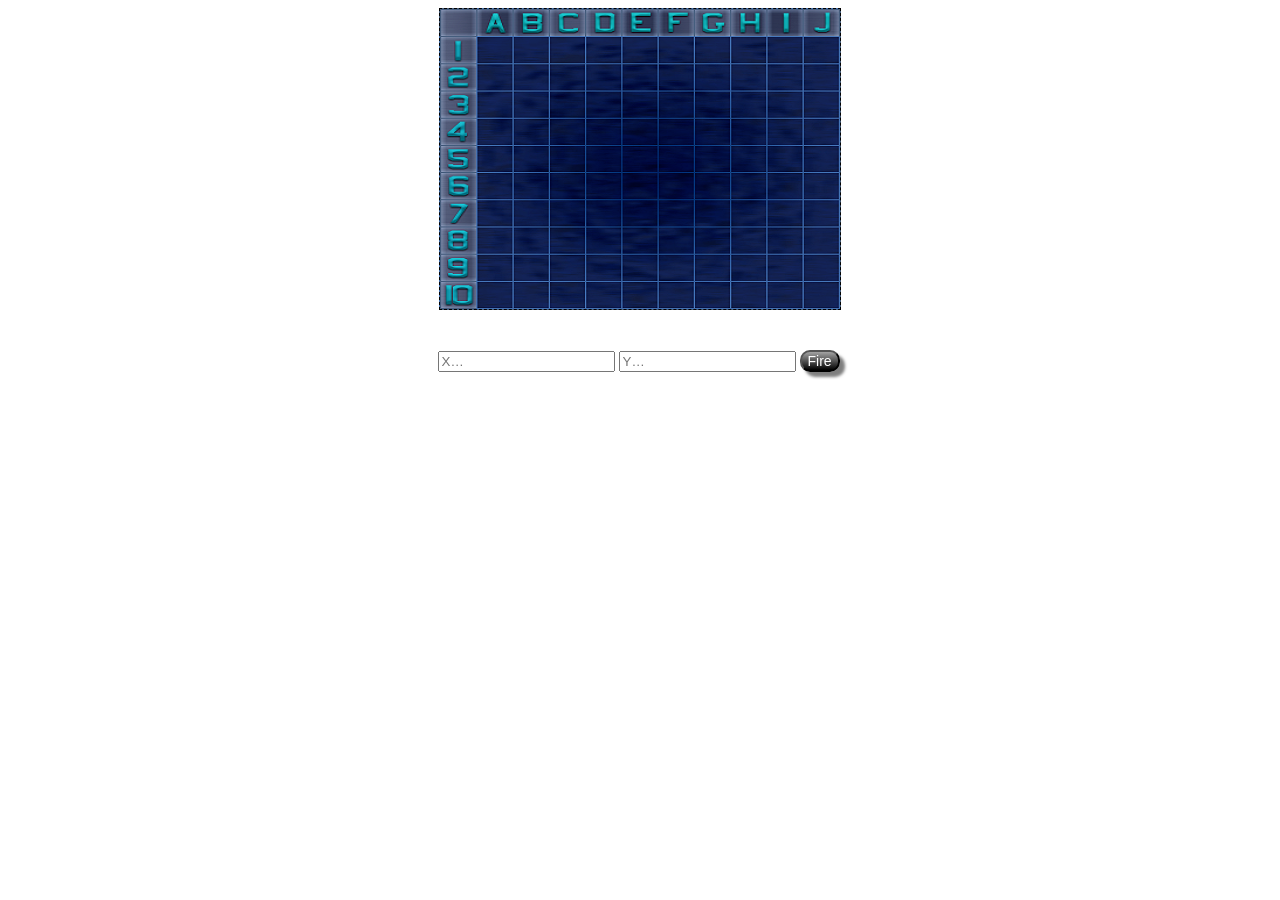
==== Assign5.html @ a439ac58 "Add launch.json configuration for debugging Add scripts.js file with window.onload function Add Assi" ====
<!DOCTYPE html>
<html lang="en">
  <head>
    <meta charset="utf-8" />
    <title>Assignment 5 by Hayden Bohlen</title>
    <link rel="stylesheet" href="main.css" />
  </head>
  <body>
    <div id="stage">
      <div id="ship"></div>
    </div>
    <div id="input">
      <input id="inputX" type="text" placeholder="X…" />
      <input id="inputY" type="text" placeholder="Y…" />
      <button id="fire">Fire</button>
    </div>
    <div>
      <p id="output"></p>
    </div>
    <script src="./cell.js"></script>
    <script src="./board.js"></script>
    <script src="./ship.js"></script>
    <script src="./game.js"></script>
    <script src="./scripts.js"></script>
  </body>
</html>
---- main.css ----
#stage {
  position: relative;
  margin: 0px auto;
  width: 400px;
  height: 300px;
  border: 1px dashed;
  background-image: url("images/oceangrid_final.png");
  background-size: 100%;
}

.ship {
  background-size: contain;
  background-repeat: no-repeat;
  background-position: center;
  z-index: 0;
  background-color: red;
}

.ship:hover {
  background-color: transparent;
}

#input {
  position: relative;
  margin: 40px auto 0px;
  width: 405px;
  height: 20px;
}

#output {
  position: relative;
  margin: 0px auto;
  width: 405px;
  height: 20px;
}

button {
  font-family: Arial, Helvetica, sans-serif;
  font-size: 14px;
  transition-duration: 0.5s;
  color: #fff;
  cursor: pointer;

  -webkit-border-radius: 10px;
  -moz-border-radius: 10px;
  border-radius: 10px;

  background: -webkit-linear-gradient(top, #a3a3a3, #000);
  background: -moz-linear-gradient(top, #a3a3a3, #000);
  background: linear-gradient(top, #a3a3a3, #000);

  -webkit-box-shadow: 5px 5px 3px rgba(0, 0, 0, 0.5);
  -moz-box-shadow: 5px 5px 3px rgba(0, 0, 0, 0.5);
  box-shadow: 5px 5px 3px rgba(0, 0, 0, 0.5);

  -webkit-user-select: none;
  -moz-user-select: none;
  user-select: none;
}

button:hover {
  background: -webkit-linear-gradient(top, #acc7a3, #506651);
  background: -moz-linear-gradient(top, #acc7a3, #506651);
  background: linear-gradient(top, #acc7a3, #506651);
}

button:active {
  background: -webkit-linear-gradient(top, #858565, #c5c9a9);
  background: -moz-linear-gradient(top, #858565, #c5c9a9);
  background: linear-gradient(top, #858565, #c5c9a9);
}

.cell {
  position: absolute;
  width: 28px;
  height: 28px;
  border: 1px dotted white;
  z-index: 1;
  text-align: center;
  color: white;
}
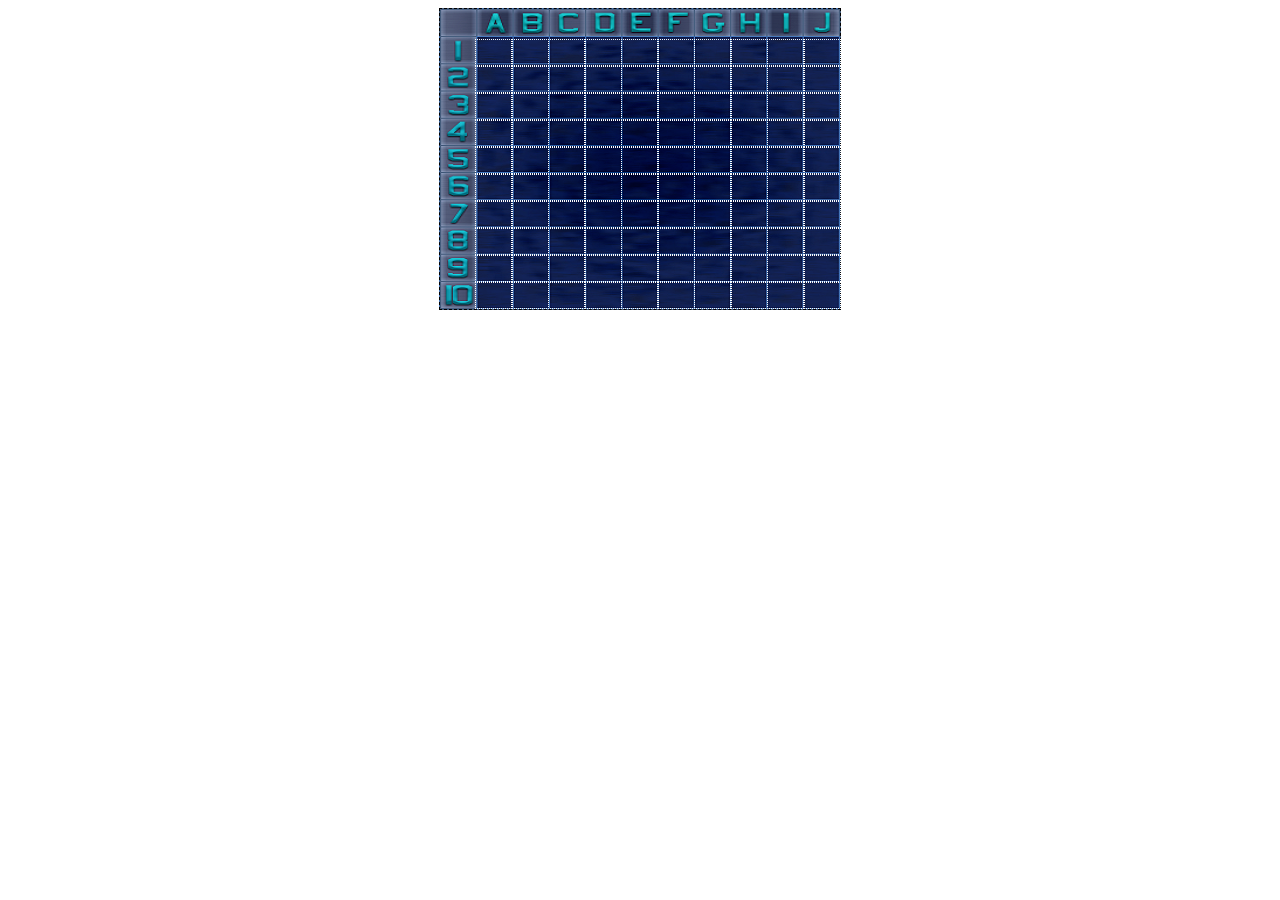
==== commit 500e0d63: "Added new ship images and updated file paths. Improved game board initialization and cell management" ====
--- a/Assign5.html
+++ b/Assign5.html
@@ -9,11 +9,7 @@
     <div id="stage">
       <div id="ship"></div>
     </div>
-    <div id="input">
-      <input id="inputX" type="text" placeholder="X…" />
-      <input id="inputY" type="text" placeholder="Y…" />
-      <button id="fire">Fire</button>
-    </div>
+
     <div>
       <p id="output"></p>
     </div>
--- a/main.css
+++ b/main.css
@@ -9,11 +9,15 @@
 }
 
 .ship {
+  position: absolute;
   background-size: contain;
   background-repeat: no-repeat;
   background-position: center;
-  z-index: 0;
-  background-color: red;
+  z-index: 10;
+  background-color: transparent;
+  box-sizing: border-box;
+  pointer-events: none;
+  visibility: hidden;
 }
 
 .ship:hover {
@@ -72,10 +76,37 @@
 
 .cell {
   position: absolute;
-  width: 28px;
-  height: 28px;
+  width: 20px;
+  height: 20px;
   border: 1px dotted white;
   z-index: 1;
   text-align: center;
-  color: white;
 }
+
+.miss-circle {
+  position: absolute;
+  top: 50%;
+  left: 50%;
+  transform: translate(-50%, -50%);
+  width: 50%;
+  height: 50%;
+  border-radius: 50%;
+  background-color: white;
+}
+
+.hit-marker {
+  position: absolute;
+  top: 50%;
+  left: 50%;
+  transform: translate(-50%, -50%);
+  width: 50%;
+  height: 50%;
+  border-radius: 50%;
+  background-color: red;
+}
+
+.grid-container {
+  position: relative;
+  width: 100%;
+  height: 100%;
+}
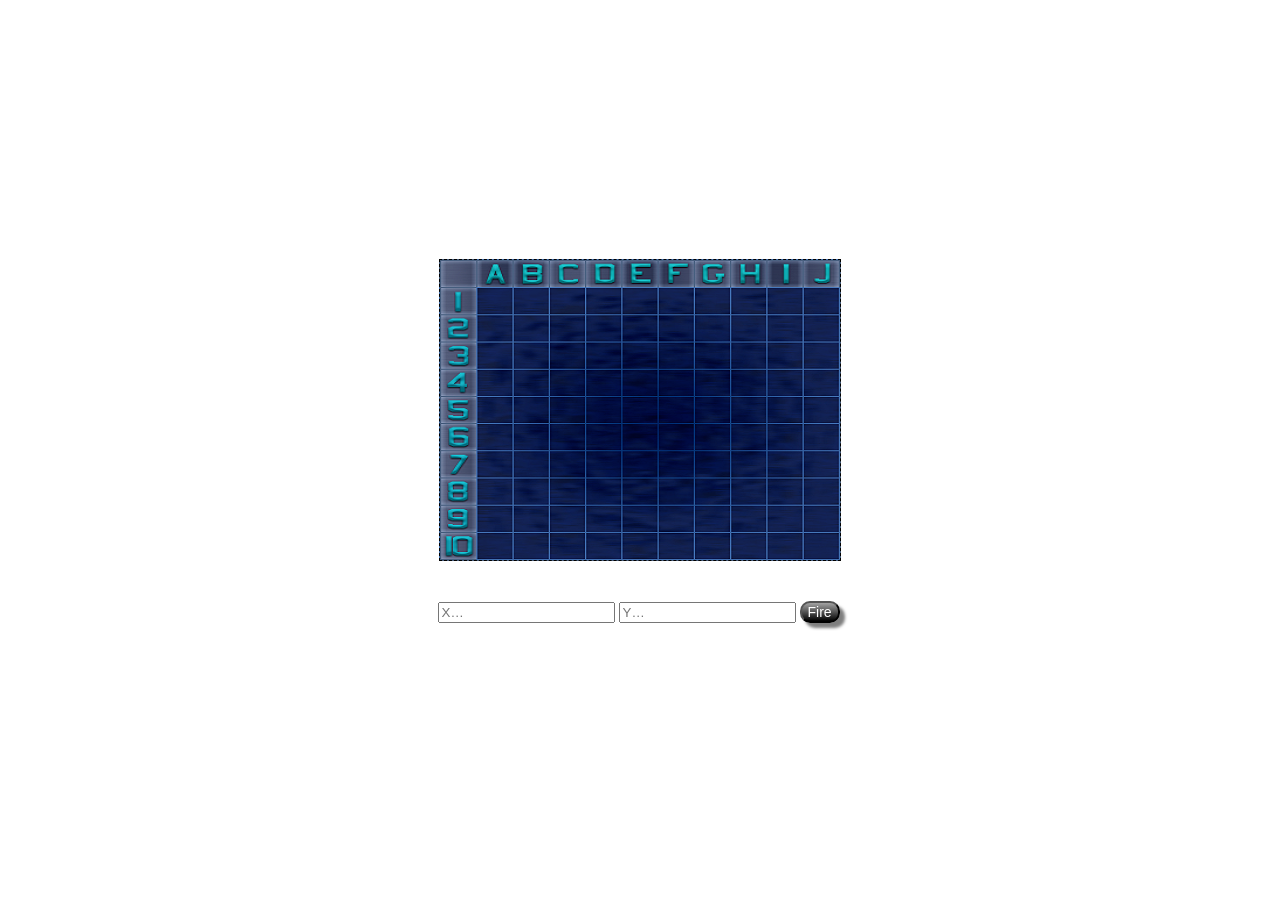
==== commit 1e4c19fa: "Updated Ship, Game, and Board classes for enhanced gameplay - Removed createElement method from Ship" ====
--- a/Assign5.html
+++ b/Assign5.html
@@ -6,10 +6,12 @@
     <link rel="stylesheet" href="main.css" />
   </head>
   <body>
-    <div id="stage">
-      <div id="ship"></div>
+    <canvas id="stage" width="400" height="300"></canvas>
+    <div id="input">
+      <input id="inputX" type="text" placeholder="X…" />
+      <input id="inputY" type="text" placeholder="Y…" />
+      <button id="fire">Fire</button>
     </div>
-
     <div>
       <p id="output"></p>
     </div>
--- a/main.css
+++ b/main.css
@@ -9,15 +9,11 @@
 }
 
 .ship {
-  position: absolute;
   background-size: contain;
   background-repeat: no-repeat;
   background-position: center;
-  z-index: 10;
-  background-color: transparent;
-  box-sizing: border-box;
-  pointer-events: none;
-  visibility: hidden;
+  z-index: 0;
+  background-color: red;
 }
 
 .ship:hover {
@@ -81,32 +77,21 @@
   border: 1px dotted white;
   z-index: 1;
   text-align: center;
-}
-
-.miss-circle {
-  position: absolute;
-  top: 50%;
-  left: 50%;
-  transform: translate(-50%, -50%);
-  width: 50%;
-  height: 50%;
-  border-radius: 50%;
-  background-color: white;
-}
-
-.hit-marker {
-  position: absolute;
-  top: 50%;
-  left: 50%;
-  transform: translate(-50%, -50%);
-  width: 50%;
-  height: 50%;
-  border-radius: 50%;
-  background-color: red;
+  color: white;
 }
 
 .grid-container {
-  position: relative;
-  width: 100%;
-  height: 100%;
+  position: absolute;
+  left: 165px;
+  top: 7px;
+  width: 400px;
+  height: 300px;
 }
+body {
+  display: flex;
+  justify-content: center;
+  align-items: flex-start; /* This ensures items start at the top */
+  height: 100vh; /* Use the full height of the viewport */
+  flex-direction: column; /* Stack items vertically */
+  margin: 0; /* Remove default margin */
+}
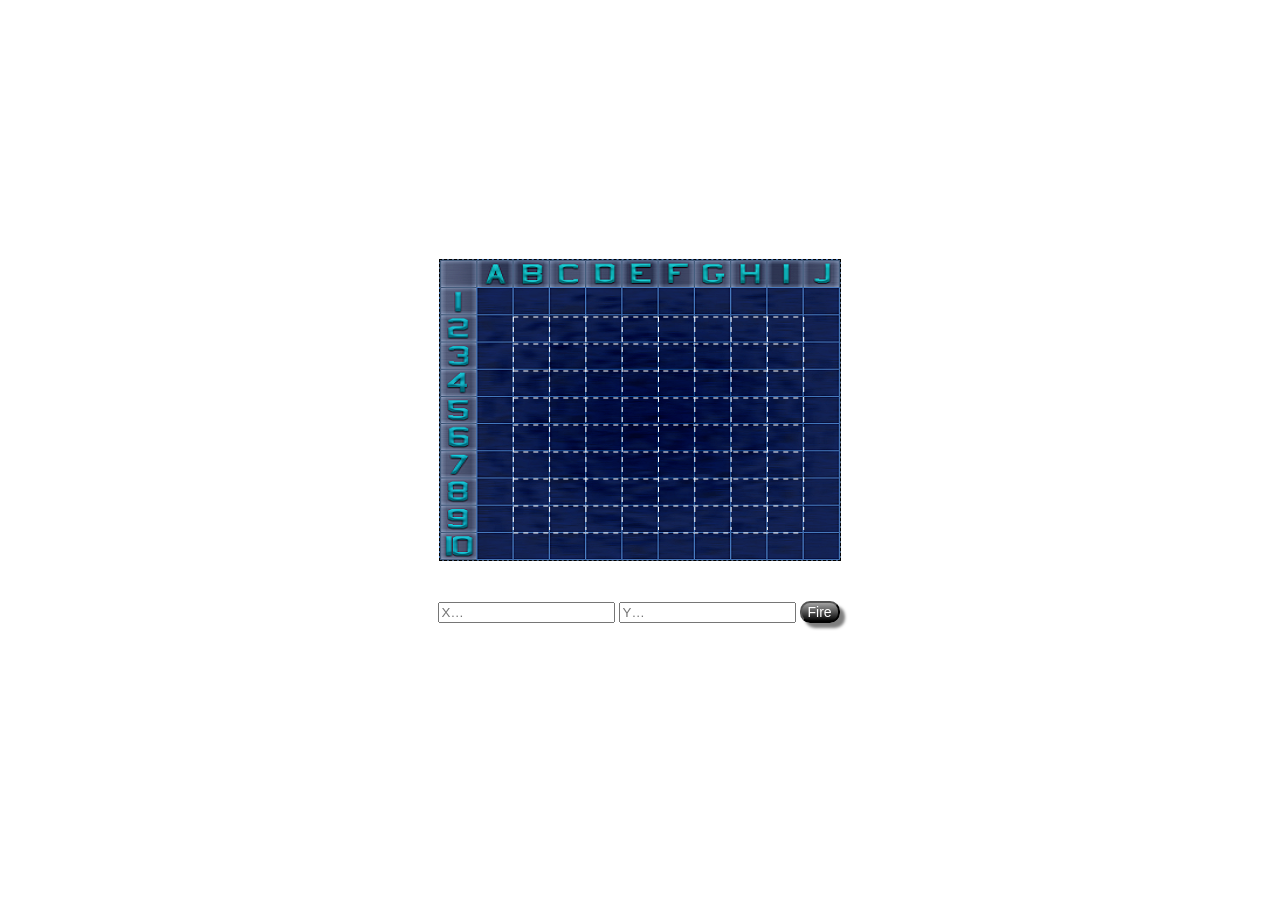
==== commit b21db350: "Enhance grid interaction in scripts.js - Implement cell highlighting on mouse hover. - Adjust click " ====
--- a/Assign5.html
+++ b/Assign5.html
@@ -15,10 +15,7 @@
     <div>
       <p id="output"></p>
     </div>
-    <script src="./cell.js"></script>
-    <script src="./board.js"></script>
-    <script src="./ship.js"></script>
-    <script src="./game.js"></script>
+
     <script src="./scripts.js"></script>
   </body>
 </html>
--- a/main.css
+++ b/main.css
@@ -6,18 +6,6 @@
   border: 1px dashed;
   background-image: url("images/oceangrid_final.png");
   background-size: 100%;
-}
-
-.ship {
-  background-size: contain;
-  background-repeat: no-repeat;
-  background-position: center;
-  z-index: 0;
-  background-color: red;
-}
-
-.ship:hover {
-  background-color: transparent;
 }
 
 #input {
@@ -70,23 +58,6 @@
   background: linear-gradient(top, #858565, #c5c9a9);
 }
 
-.cell {
-  position: absolute;
-  width: 20px;
-  height: 20px;
-  border: 1px dotted white;
-  z-index: 1;
-  text-align: center;
-  color: white;
-}
-
-.grid-container {
-  position: absolute;
-  left: 165px;
-  top: 7px;
-  width: 400px;
-  height: 300px;
-}
 body {
   display: flex;
   justify-content: center;
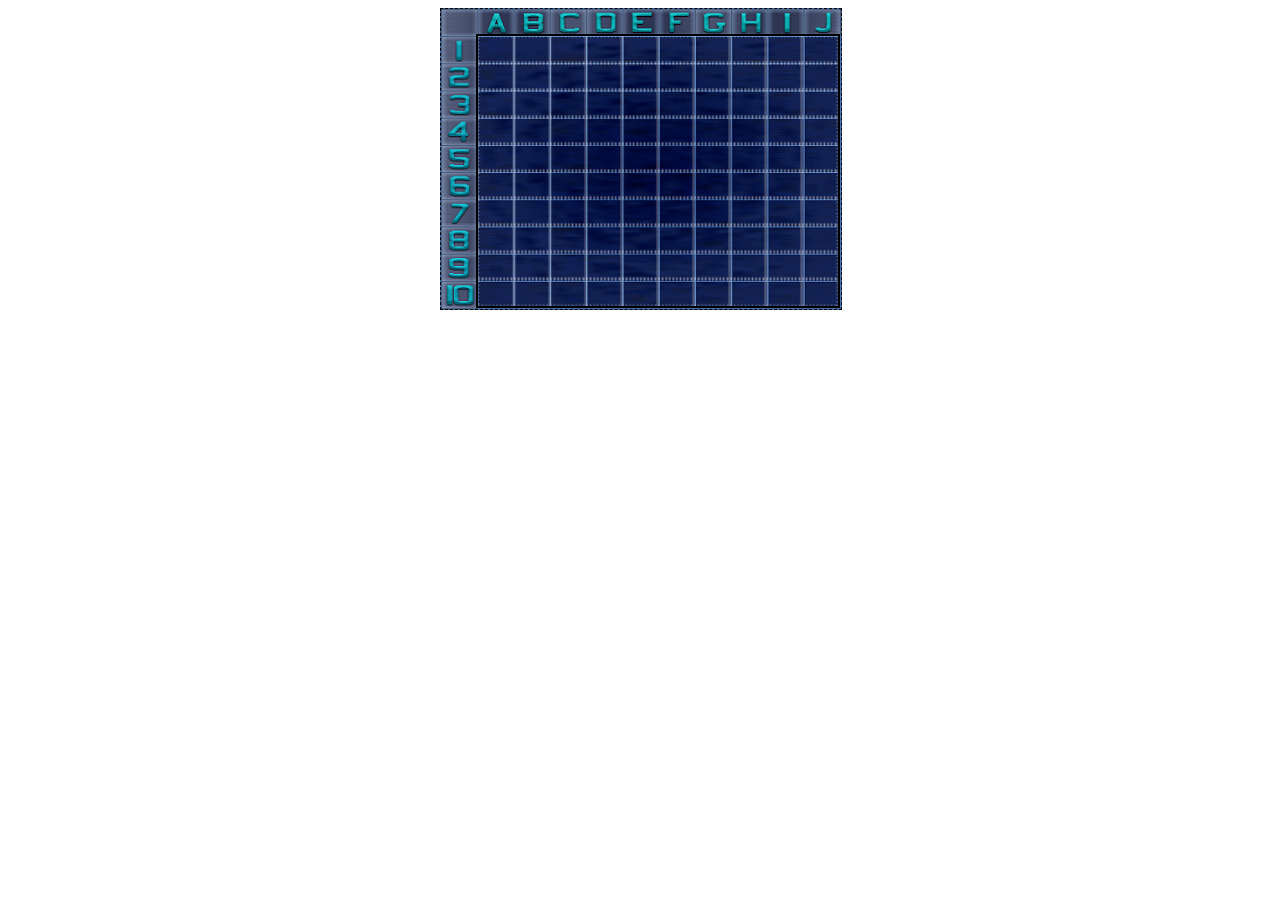
==== commit be68af3f: "Add grid highlighting feature on mousemove Improve grid drawing efficiency Adjust grid canvas stylin" ====
--- a/Assign5.html
+++ b/Assign5.html
@@ -6,12 +6,11 @@
     <link rel="stylesheet" href="main.css" />
   </head>
   <body>
-    <canvas id="stage" width="400" height="300"></canvas>
-    <div id="input">
-      <input id="inputX" type="text" placeholder="X…" />
-      <input id="inputY" type="text" placeholder="Y…" />
-      <button id="fire">Fire</button>
+    <div id="canvasContainer">
+      <canvas id="stage" width="400" height="300"></canvas>
+      <canvas id="gridCanvas" width="200" height="150"></canvas>
     </div>
+
     <div>
       <p id="output"></p>
     </div>
--- a/main.css
+++ b/main.css
@@ -3,6 +3,7 @@
   margin: 0px auto;
   width: 400px;
   height: 300px;
+
   border: 1px dashed;
   background-image: url("images/oceangrid_final.png");
   background-size: 100%;
@@ -57,12 +58,17 @@
   background: -moz-linear-gradient(top, #858565, #c5c9a9);
   background: linear-gradient(top, #858565, #c5c9a9);
 }
-
-body {
-  display: flex;
-  justify-content: center;
-  align-items: flex-start; /* This ensures items start at the top */
-  height: 100vh; /* Use the full height of the viewport */
-  flex-direction: column; /* Stack items vertically */
-  margin: 0; /* Remove default margin */
+div#canvasContainer {
+  position: relative;
+  width: 400px; /* Match the width of the stage canvas */
+  height: 300px;
+  margin: 0 auto; /* Center the container horizontally */
 }
+#gridCanvas {
+  position: absolute;
+  right: 0;
+  bottom: 0;
+  width: 360px; /* Adjust based on your preference */
+  height: 270px; /* Adjust based on your preference */
+  border: 2px solid #000; /* Outline the grid container */
+}
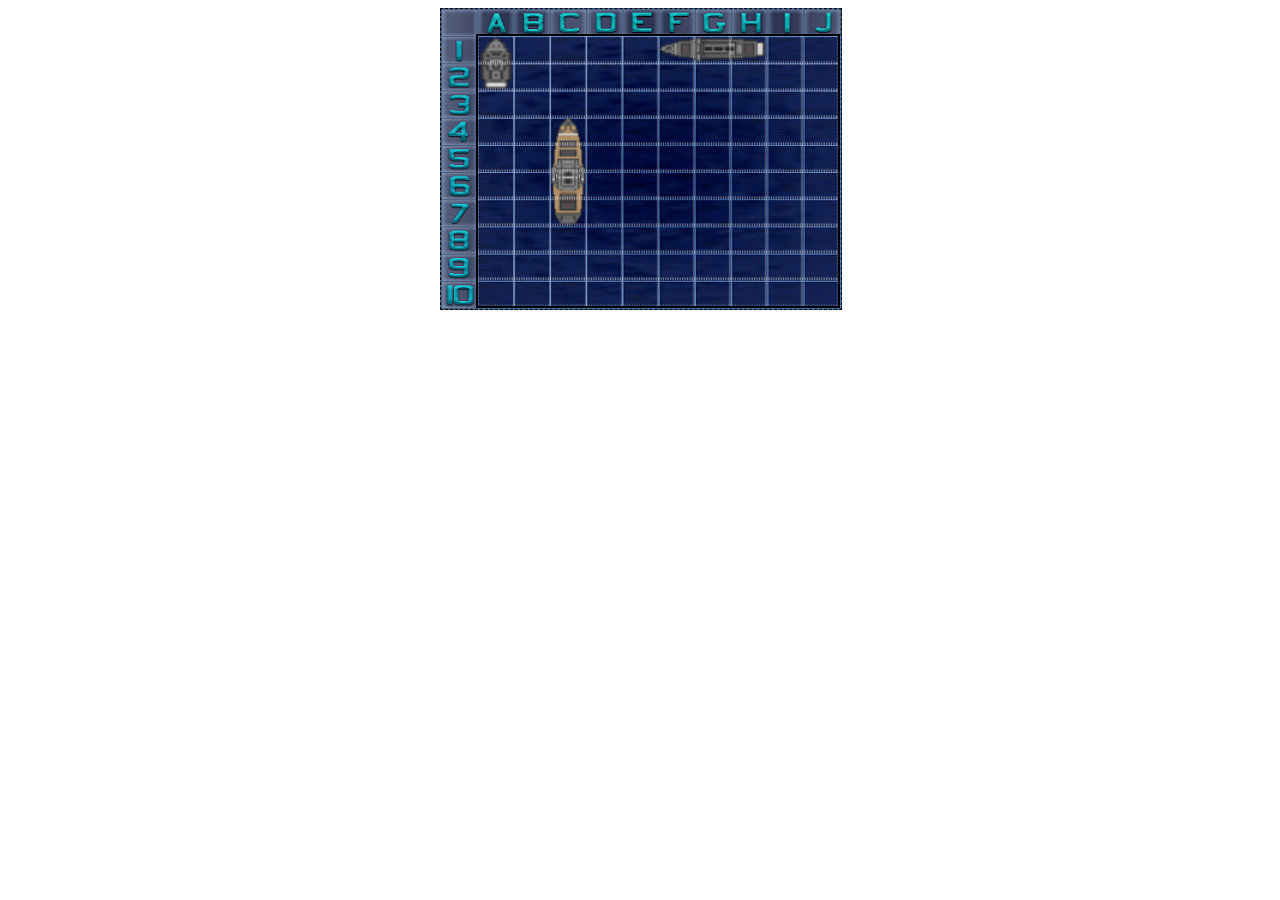
==== commit b2582ac7: "feat: add ship and explosion graphics - Implement ship class with hit detection and sinking logic - " ====
--- a/Assign5.html
+++ b/Assign5.html
@@ -8,13 +8,14 @@
   <body>
     <div id="canvasContainer">
       <canvas id="stage" width="400" height="300"></canvas>
-      <canvas id="gridCanvas" width="200" height="150"></canvas>
+      <canvas id="gridCanvas"></canvas>
+      <canvas id="shipsCanvas"></canvas>
     </div>
 
     <div>
       <p id="output"></p>
     </div>
 
-    <script src="./scripts.js"></script>
+    <script src="./scripts.js" type="module"></script>
   </body>
 </html>
--- a/main.css
+++ b/main.css
@@ -71,4 +71,15 @@
   width: 360px; /* Adjust based on your preference */
   height: 270px; /* Adjust based on your preference */
   border: 2px solid #000; /* Outline the grid container */
+  z-index: 2;
 }
+
+#shipsCanvas {
+  position: absolute;
+  right: 0;
+  bottom: 0;
+  width: 360px; /* Adjust based on your preference */
+  height: 270px; /* Adjust based on your preference */
+  border: 2px solid #000; /* Outline the grid container */
+  z-index: 1;
+}
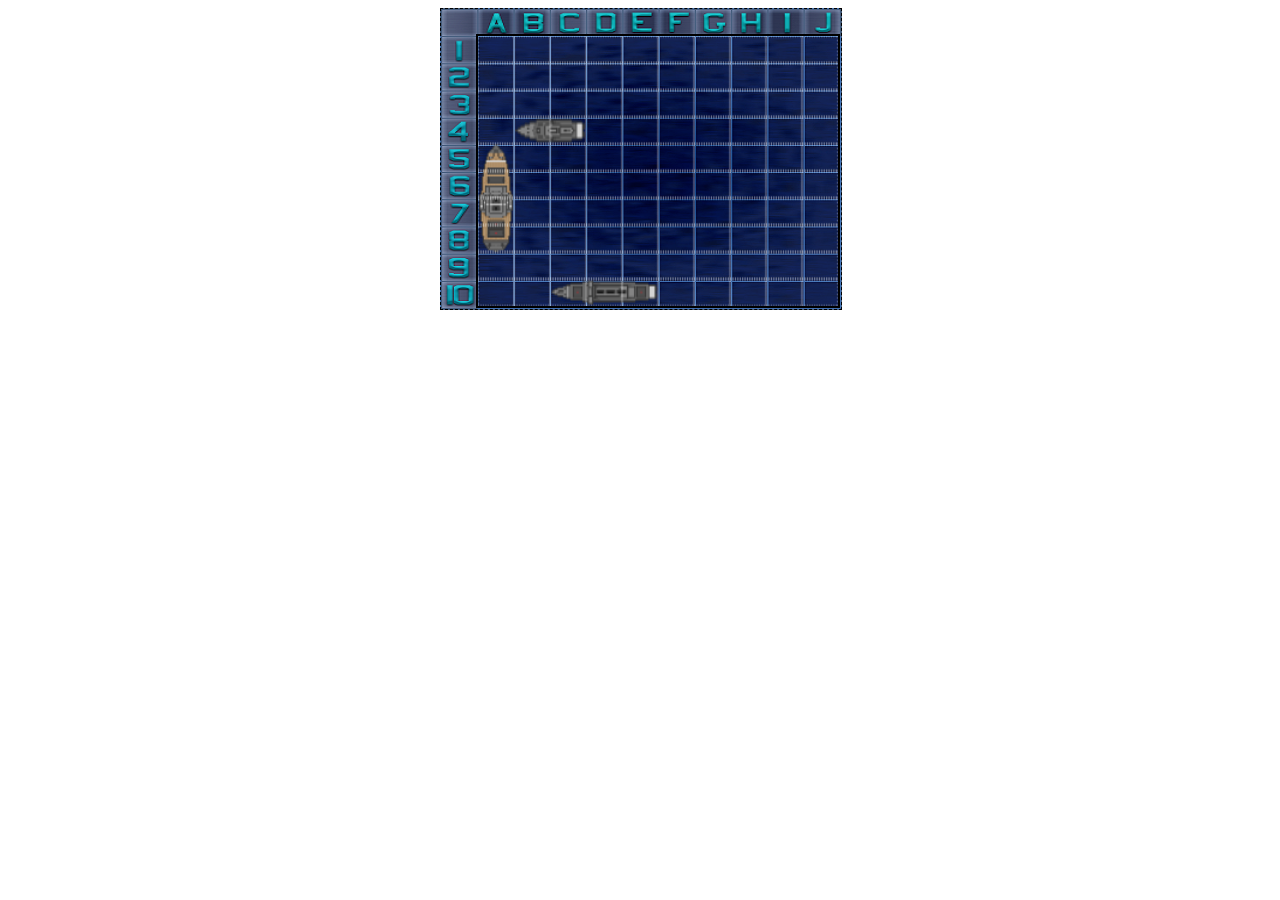
==== commit 0578ffce: "Updated CSS for button hover and active states, added canvas elements for game UI in HTML, and imple" ====
--- a/Assign5.html
+++ b/Assign5.html
@@ -10,6 +10,7 @@
       <canvas id="stage" width="400" height="300"></canvas>
       <canvas id="gridCanvas"></canvas>
       <canvas id="shipsCanvas"></canvas>
+      <canvas id="explosionCanvas"></canvas>
     </div>
 
     <div>
--- a/main.css
+++ b/main.css
@@ -83,3 +83,13 @@
   border: 2px solid #000; /* Outline the grid container */
   z-index: 1;
 }
+#explosionCanvas {
+  position: absolute;
+  pointer-events: none;
+  right: 0;
+  bottom: 0;
+  width: 360px; /* Adjust based on your preference */
+  height: 270px; /* Adjust based on your preference */
+  border: 2px solid #000; /* Outline the grid container */
+  z-index: 3;
+}
